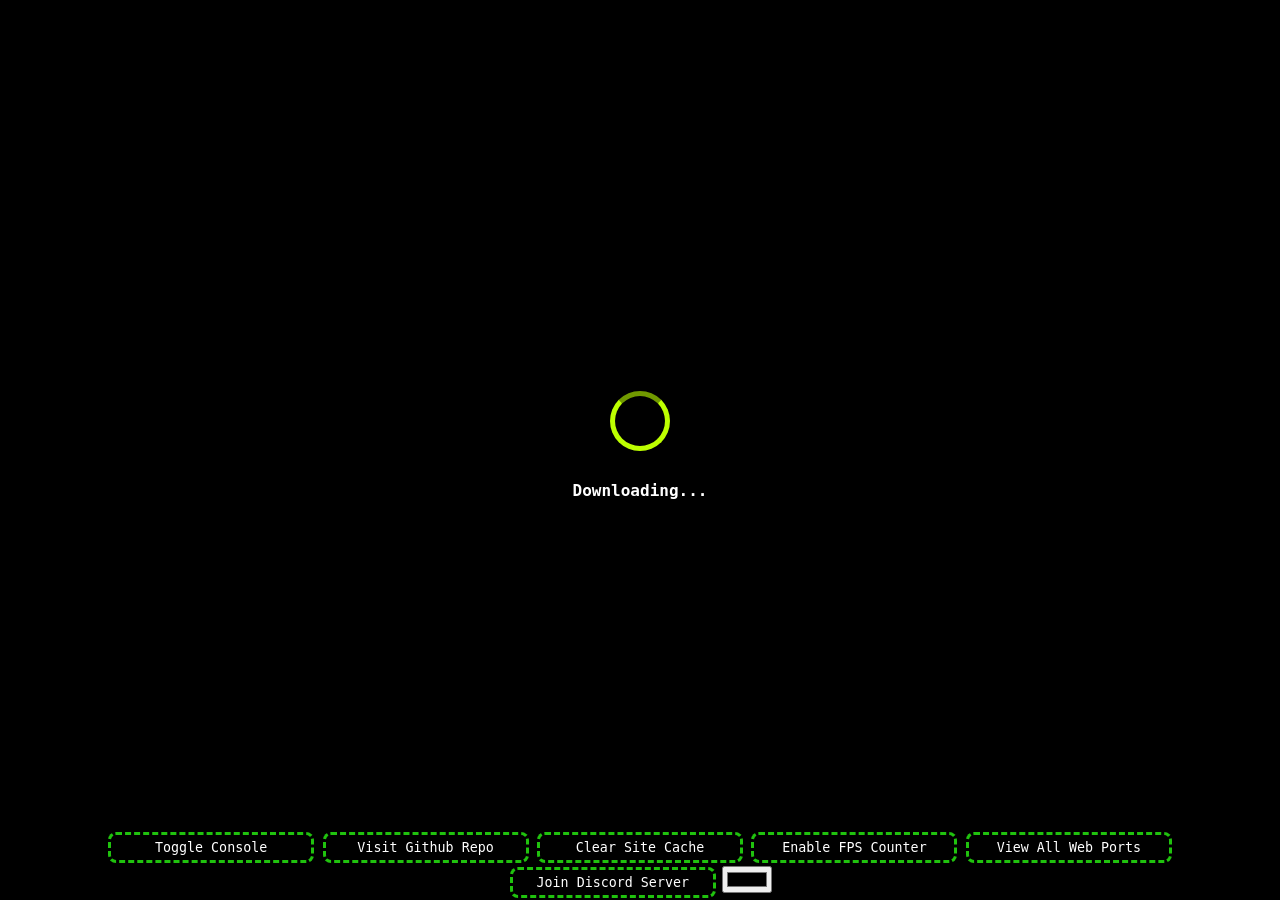
==== Undertale/index.html @ 71f336f9 "Add Undertale/index.html" ====
<!DOCTYPE html>
<html lang="en-us">
  <head>
    <meta charset="utf-8" />
    <meta http-equiv="Content-Type" content="text/html; charset=utf-8" />
    <meta name="viewport" content="viewport-fit=cover, width=device-width, initial-scale=1.0, minimum-scale=1.0, maximum-scale=1.0" />
	<link rel="icon" type="image/png" href="[data-uri]">
	<title>UNDERTALE</title>
    <style>
      @-webkit-keyframes rotation {
        from {
          -webkit-transform: rotate(0deg);
        }

        to {
          -webkit-transform: rotate(360deg);
        }
      }

      @-moz-keyframes rotation {
        from {
          -moz-transform: rotate(0deg);
        }

        to {
          -moz-transform: rotate(360deg);
        }
      }

      @-o-keyframes rotation {
        from {
          -o-transform: rotate(0deg);
        }

        to {
          -o-transform: rotate(360deg);
        }
      }

      @keyframes rotation {
        from {
          transform: rotate(0deg);
        }

        to {
          transform: rotate(360deg);
        }
      }

      html {
        background: #FFFFFF;
      }

      body {
        font-family: arial;
        margin: 0;
        padding: 0;
        min-height: 100vh;
        min-height: -webkit-fill-available;
        min-height: fill-available;
        min-height: 100vh; /* Otherwise contents can be covered by an address bar in Safari on iOS 15 */
        min-width: 100vw;
        background: radial-gradient(
          56.63% 56.63% at 50% 43.37%,
          transparent 0%,
          transparent 100%
        );
		background-color: black;
        display: flex;
        flex-direction: column;
        overflow-x: hidden;
		place-items: center;
      }

      body.scrollingDisabled {
        overflow: hidden;
      }

      .emscripten {
        padding-right: 0;
        display: block;
      }

      div.emscripten {
        text-align: center;
		font-family: "Lucida Console", Monaco, monospace;
      }

      /* the canvas *must not* have any border or padding, or mouse coords will be wrong */
      canvas.emscripten {
        display: none;
        background-color: black;
        position: flex;
        transition: opacity 5s ease-in;
        -webkit-transition: opacity 5s ease-in;
        opacity: 0;
        filter: blur(0) grayscale(0);
        image-rendering: optimizeSpeed;             /* Older versions of FF          */
        image-rendering: -moz-crisp-edges;          /* FF 6.0+                       */
        image-rendering: -webkit-optimize-contrast; /* Safari                        */
        image-rendering: -o-crisp-edges;            /* OS X & Windows Opera (12.02+) */
        image-rendering: pixelated;                 /* Awesome future-browsers       */
        -ms-interpolation-mode: nearest-neighbor;   /* IE                            */
      }

      canvas.active {
        animation-name: fadeIn;
        animation-duration: 2s;
        opacity: 1;
      }

      canvas.paused {
        animation-name: blur;
        animation-duration: 0.5s;
        filter: blur(2px) grayscale(1);
      }

      canvas.unpaused {
        animation-name: none;
      }

      canvas.animatedSizeTransitions {
        transition: width 0.3s ease, height 0.3s ease;
      }

      @keyframes fadeIn {
        0% {
          opacity: 0;
        }

        100% {
          opacity: 1;
        }
      }

      @keyframes blur {
        0% {
          filter: blur(0) grayscale(0);
        }

        100% {
          filter: blur(2px) grayscale(1);
        }
      }

      .spinner {
        height: 30px;
        width: 30px;

        -webkit-animation: rotation 0.8s linear infinite;
        -moz-animation: rotation 0.8s linear infinite;
        -o-animation: rotation 0.8s linear infinite;
        animation: rotation 0.8s linear infinite;

        border: 5px solid #bdff00;
        border-top: 5px solid #719900;
        border-radius: 100%;
      }

      #status {
        display: inline-block;
        vertical-align: top;
        font-weight: bold;
        color: white;
      }

      #progress {
        width: 250px;
        height: 10px;
        -webkit-appearance: none;
        appearance: none;
        padding: 5px;
      }

      /* Determines the style of the background of the progress bar */
      progress[value]::-webkit-progress-bar {
        background-color: #8492a6;
        height: 10px;
        border-radius: 15px;
      }
      /* Determines the style of the completed part of the progress bar */
      progress[value]::-webkit-progress-value {
        background-image: -webkit-linear-gradient(left, #719900, #bdff00);
        height: 10px;
        border-radius: 15px;
      }

      div.loading {
        position: absolute;
        top: 0;
        bottom: 0;
        left: 0;
        right: 0;
        display: flex;
        flex-direction: column;
        justify-content: center;
        align-items: center;
        pointer-events: none;
      }
      div.loading > * {
        padding: 10px;
        margin: 10px;
      }

      .output-container {
        text-align: center;
        margin-top: auto;
      }
      .output-button {
        border: none;
        width: 200px;
        height: 25px;
        margin: 5px;
        border-radius: 5px;
        cursor: pointer;
        background-color: black;
        color: white;
		outline-color: #20c20e;
		outline-style: dashed;
        font-family: "Lucida Console", Monaco, monospace;
      }

      #output {
        display: none;
        height: 200px;
        background-color: black;
        color: white;
        font-family: "Lucida Console", Monaco, monospace;
        outline: none;
        border: none;
        padding: 0;
        width: 100%;
      }

      #message-container {
        display: none;
        min-height: 50px;
        background-color: rgba(20, 20, 20, 0.5);
        outline: none;
        border: none;
        padding: 0;
        width: 100%;
        position: absolute;
        top: 0;
      }

      #messages {
        margin-left: 50px;
        color: white;
        font-family: "Lucida Console", Monaco, monospace;
        outline: none;
        border: none;
        padding: 0;
      }

      img.qrCode {
         opacity: 1.0;
         width: 50%;
         height: 50%;
      }

      #pauseMenuContainer {
        position: absolute;
        top: 0;
        bottom: 0;
        left: 0;
        right: 0;
        display: flex;
        justify-content: center;
        align-items: center;
      }

      #pauseMenuContainer[hidden] {
        display: none !important;
        opacity: 0;
      }

      #pauseMenuBorder {
        background: linear-gradient(135deg, #FA1E4E, transparent 40%);
        padding: 1px;
        border-radius: 4px;
        clip-path: polygon(10.5px 0, 100% 0, 100% 100%, 0 100%, 0 10.5px);
        width: 70vw;
        max-width: 400px;
      }

      #pauseMenu {
        display: flex;
        flex-direction: column;
        padding: 60px 30px 60px 30px;
        background: linear-gradient(180deg, #2E273F 16.15%, rgba(46, 39, 63, 0.79) 56.25%, #2E273F 91.15%);
        border-radius: 4px;
        clip-path: polygon(10px 0, 100% 0, 100% 100%, 0 100%, 0 10px);
        animation-name: fadeIn;
        animation-duration: 0.5s;
        opacity: 1;
      }

      #pauseMenu button {
        font-weight: 500;
        font-size: 17px;
        color: white;
        background: #FA1E4E;
        border: 1px solid #FA1E4E;
        border-radius: 6px;
        padding: 12px 24px;
        margin: 5px 0;
        -webkit-user-select: none;
        user-select: none;
      }

      #pauseMenu button#quitButton {
        background: #FA1E4E40;
      }

      #pauseMenu button:hover {
        filter: brightness(1.15);
      }

      #pauseMenu button:active {
        filter: brightness(0.85);
      }

      #pauseMenu button[hidden] {
        display: none;
      }

      #soundOverlay {
        position: fixed;
        top: 0;
        bottom: 0;
        left: 0;
        right: 0;
        z-index: 1000;
        display: flex;
        justify-content: center;
        align-items: center;
        background: rgba(0, 0, 0, 0.75);
        cursor: pointer;
        -webkit-user-select: none;
        user-select: none;
      }

      #soundOverlay[hidden] {
        display: none !important;
      }

      #soundOverlayBox {
        display: flex;
        flex-direction: column;
        align-items: center;
        gap: 10px;
        padding: 30px 40px;
        border: 2px solid #FFFFFF;
        border-radius: 4px;
        background: #000000;
        box-shadow: 0 0 0 4px #000000, 0 0 0 6px #FA1E4E;
        text-align: center;
        font-family: "Lucida Console", Monaco, monospace;
        color: #FFFFFF;
        animation-name: fadeIn;
        animation-duration: 0.4s;
      }

      #soundOverlayTitle {
        font-size: 22px;
        font-weight: bold;
        letter-spacing: 1px;
      }

      #soundOverlayHint {
        font-size: 13px;
        opacity: 0.8;
      }

      #soundOverlayIcon {
        font-size: 34px;
        line-height: 1;
      }
    </style>
  </head>
  <body>
    <canvas
      class="emscripten"
      id="canvas"
      oncontextmenu="event.preventDefault()"
      tabindex="-1"
    >
    </canvas>
    <div id="soundOverlay" hidden title="Click to enable sound">
      <div id="soundOverlayBox">
        <div id="soundOverlayIcon">🔊</div>
        <div id="soundOverlayTitle">Click to Enable Sound</div>
        <div id="soundOverlayHint">Click anywhere to continue</div>
      </div>
    </div>
    <div id="pauseMenuContainer" hidden>
      <div id="pauseMenuBorder">
        <div id="pauseMenu">
          <button id="resumeButton" onclick="resume()">
            Resume
          </button>
          <button id="quitButton" onclick="quitIfSupported()">
            Quit
          </button>
        </div>
        </div>
    </div>
    <div class="loading">
      <div class="spinner" id="spinner"></div>
      <div class="emscripten" id="status">Downloading...</div>

      <progress value="0" max="100" id="progress" hidden="1"></progress>
    </div>
    <div class="output-container" id="output-container">
	  <button class="output-button" onclick="toggleConsole()" title="Lists Console Output and Loading Progress"+>
        Toggle Console
      </button>
	  <button id="QRButton" class="output-button" onclick="togglegithub()" title="Sends you to My Github Repository of this Project"+>
        Visit Github Repo
      </button>
	  <button id="QR2Button" class="output-button" onclick="toggleclear_site_cache()" title="Fixes Crashes due to the Website being Updated, but also Deletes ALL Saves, so Continue with Caution"+>
        Clear Site Cache
      </button>
		<button class="output-button" id="stats-button" onclick="toggleFPS()" title="Enables External FPS Counter"+>
        Enable FPS Counter
      </button>
	    <button class="output-button" id="share-button" onclick="togglewebports()" title="Sends you to My Personal Website with a List of All My Web Ports"+>
        View All Web Ports
      </button>
	    <button class="output-button" onclick="togglejoin_discord()" title="Press to Join My Discord Server for Info and Updates"+>
        Join Discord Server
      </button>
	    <input id="colorpicker" type="color" onchange="changecolor(this)" title="Changes Color of the Website's Background"+>
      <textarea id="output" rows="8"></textarea>
    </div>

    <div id="message-container">
      <div id="messages">
      </div>
    </div>
	<script async
     data-ad-client="ca-pub-123"
     data-ad-frequency-hint="30s"
     data-adbreak-test="on"
     src="https://pagead2.googlesyndication.com/pagead/js/adsbygoogle.js">
   </script>

   <script>
     window.adsbygoogle = window.adsbygoogle || [];
     const adBreak =  adConfig = function(o) {adsbygoogle.push(o);}
   </script>

    <script type="text/javascript">
	// Background Color Changer Function
	function changecolor(el) {
		document.body.style.backgroundColor = el.value;
	}
	
      const CHANGE_ASPECT_RATIO = true;
		// Main Page Elements
      var bodyElement = document.getElementsByTagName("body")[0];
      var statusElement = document.getElementById("status");
      var progressElement = document.getElementById("progress");
      var spinnerElement = document.getElementById("spinner");
      var canvasElement = document.getElementById("canvas");
      var outputElement = document.getElementById("output");
      var outputContainerElement = document.getElementById("output-container");
      var qrElement = document.getElementById("QRCode");
      var qr2Element = document.getElementById("QR2Code");
      var qrButton = document.getElementById("QRButton");
      var qr2Button = document.getElementById("QR2Button");
      var pauseMenu = document.getElementById("pauseMenuContainer");
      var resumeButton = document.getElementById("resumeButton");
      var quitButton = document.getElementById("quitButton");

      const messageContainerElement = document.getElementById("message-container");
      const messagesElement = document.getElementById("messages");
      let rollbackMessages = [];
	  
	  // BAD STUFF IN CONSOLE | DO NOT DISPLAY!!!
	  const CONSOLE_layer_set_visible = "layer_set_visible() - could not find specified layer in current room";
	  const CONSOLE_layer_tilemap_get_id = "layer_tilemap_get_id() - specified tilemap not found";
	  const CONSOLE_layer_depth = "layer_depth() - can't find specified layer";
	  const CONSOLE_draw_tilemap = "draw_tilemap() - couldn't find specified tilemap";
	  const CONSOLE_layer_get_all_elements = "layer_get_all_elements() - can't find specified layer"; // biggest pain in the ass
	  // crack
	  console.log("*************************");
	  console.log("BetterRunner v1.2");
	  console.log("_____by burnedpopcorn180");
	  console.log("*************************");

      let clearRollbackMessagesTimeoutId = -1;
      const showRollbackMessage = function (message) {
        let messages = "";
        rollbackMessages.push(message);
        rollbackMessages.forEach(m => messages += "<p>" + m + "</p>");

        messagesElement.innerHTML = messages;
        messageContainerElement.style.display = 'block';

        if (clearRollbackMessagesTimeoutId === -1) {
          clearTimeout(clearRollbackMessagesTimeoutId);
        }
        clearRollbackMessagesTimeoutId = setTimeout(clearRollbackMessages, 5000);
      };

      const clearRollbackMessages = function () {
        clearRollbackMessagesTimeoutId = -1;
        rollbackMessages = [];
        messageContainerElement.style.display = 'none';
      };
		
	  // for displaying contents of console to display as a single line of text
	  // stopload is set to 0, as to initialize it
	  var loadprogress = 0;
		
      var startingHeight, startingWidth;
      var startingAspect;
      var Module = {
        preRun: [],
        postRun: [],
        print: (function () {
          var element = document.getElementById("output");
          if (element) element.value = ""; // clear browser cache
          return function (text) {
		  
		  // for displaying contents of console to display as a single line of text
		  // if loading has started
			if (text === "Starting WAD") {
			// tells if statement below to display ALL loading strings
				loadprogress += 1;
			}
	  
			// if loading has started
			if (loadprogress === 1) {
			// allow console to be displayed as text on-screen
				Module.setStatus(text);
			}
			// if game has started
			// greater than or equal to just in case
			else if (loadprogress >= 2) {
			// then set load text to nothing
				Module.setStatus("");
			}
		    // back to normal shit
			
            if (arguments.length > 1)
              text = Array.prototype.slice.call(arguments).join(" ");
			// for normal console
			if (text != CONSOLE_layer_set_visible && text != CONSOLE_layer_tilemap_get_id && text != CONSOLE_layer_depth && text != CONSOLE_draw_tilemap && text != CONSOLE_layer_get_all_elements)
				{console.log(text);}
            if (text === "Entering main loop.") {
              // It seems that this text ensures game is loaded.
              ensureAspectRatio();
			  // below are custom
			  // stops loading text on game run
			  loadprogress += 1;

			  // TRUE END of custom shit
            }
            if (element) {
				// check if bad strings are there, and if not, display text to console box
				if (text != CONSOLE_layer_set_visible && text != CONSOLE_layer_tilemap_get_id && text != CONSOLE_layer_depth && text != CONSOLE_draw_tilemap && text != CONSOLE_layer_get_all_elements)
					{element.value += text + "\n";}
				element.scrollTop = element.scrollHeight; // focus on bottom
            }
          };
        })(),
        printErr: function (text) {
          if (arguments.length > 1)
            text = Array.prototype.slice.call(arguments).join(" ");
          console.error(text);
        },
        canvas: (function () {
          var canvas = document.getElementById("canvas");

          return canvas;
        })(),
        setStatus: function (text) {
          if (!Module.setStatus.last)
            Module.setStatus.last = { time: Date.now(), text: "" };
          if (text === Module.setStatus.last.text) return;
          var m = text.match(/([^(]+)\((\d+(\.\d+)?)\/(\d+)\)/);
          var now = Date.now();
          if (m && now - Module.setStatus.last.time < 30) return; // if this is a progress update, skip it if too soon
          Module.setStatus.last.time = now;
          Module.setStatus.last.text = text;
          if (m) {
            text = m[1];
            progressElement.value = parseInt(m[2]) * 100;
            progressElement.max = parseInt(m[4]) * 100;
            progressElement.hidden = false;
            spinnerElement.hidden = false;
          } else {
            progressElement.value = null;
            progressElement.max = null;
            progressElement.hidden = true;

            // If there are no status text, we are finished and can display
            // the canvas and hide the spinner
            if (!text) {
              spinnerElement.style.display = "none";
              canvasElement.style.display = "block";
            }
          }
          statusElement.innerHTML = text;
        },
        totalDependencies: 0,
        monitorRunDependencies: function (left) {
          this.totalDependencies = Math.max(this.totalDependencies, left);
          Module.setStatus(
            left
              ? "Preparing... (" +
                  (this.totalDependencies - left) +
                  "/" +
                  this.totalDependencies +
                  ")"
              : "All downloads complete."
          );
        },
      };
      Module.setStatus("Downloading...");
      window.onerror = function (event) {
        // TODO: do not warn on ok events like simulating an infinite loop or exitStatus
        Module.setStatus("Exception thrown, see JavaScript console");
        spinnerElement.style.display = "none";
        Module.setStatus = function (text) {
          if (text) Module.printErr("[post-exception status] " + text);
        };
      };

      // Route URL GET parameters to argc+argv
      if (typeof window === "object") {
        Module['arguments'] = window.location.search.substr(1).trim().split('&');
        // If no args were passed arguments = [''], in which case kill the single empty string.
        if (!Module['arguments'][0]) {
          Module['arguments'] = [];
        }
      }
	  
	  // All Button Functions
	  
		// Stock Toggle Console Function
      function toggleConsole() {
        var isShown = outputElement.style.display === "flex";
        if (isShown) {
          outputElement.style.display = "none";
          outputElement.scrollIntoView(false);
        } else {
          outputElement.style.display = "flex";
          outputElement.scrollIntoView(true);
        }
      }
		// Go To Github Function
      function togglegithub() {
	    window.open("https://github.com/burnedpopcorn/Pizza-Tower-1.1.0-Web-Port", '_blank').focus();
      }
		// Clear Site Cache Function
      function toggleclear_site_cache() {
	  // Trigger Choice Popup
		if (confirm("This Will Clear Site Cache\nThis will ALSO Clear ALL SAVES\nONLY do this if the Site has recently been Updated\nand if you are experiencing crashes relating to texture loading\nContinue?")) {
		// User clicked OK
		
		// Clear All IndexedDB Databases
		(async () => {
			const dbs = await window.indexedDB.databases();
			dbs.forEach(db => { window.indexedDB.deleteDatabase(db.name) });
			})();
			
		// 
		alert("All Site Cache Has been Cleared!\nPlease reload the Page");
		} else {
		// User clicked Cancel
		// Do nothing
		}
	  }

		// Enable FPS Counter Button
	  var stopfps = 0;
      function toggleFPS() {
	  // to stop it from making multiple instances after 1 has already been made
	  stopfps += 1
	  // if pressed ONLY once
	  if (stopfps === 1) {
	    window.location.href = "javascript:(function(){var script=document.createElement('script');script.onload=function(){var stats=new Stats();document.body.appendChild(stats.dom);requestAnimationFrame(function loop(){stats.update();requestAnimationFrame(loop)});};script.src='https://mrdoob.github.io/stats.js/build/stats.min.js';document.head.appendChild(script);})()"
        }
		// so it can't go crazy high, but can't be activated again
		if (stopfps >= 5) {
		stopfps = 2;
		}
	  }
	    // Go To Website of Web Ports Function
	  function togglewebports() {
		window.open("https://burnedwebsite.vercel.app/projects/", '_blank').focus();
	  }
	    // Join Discord Function
	  function togglejoin_discord() {
	    window.open("https://discord.gg/3dPTpruHhc", '_blank').focus();
	  }
		// End of Button Functions

      var g_pWadLoadCallback = undefined;
      function setWadLoadCallback( _wadLoadCallback ) 
      {
        g_pWadLoadCallback = _wadLoadCallback;
      }

      var g_pAddAsyncMethod = -1;

      function setAddAsyncMethod( asyncMethod )
      {
        g_pAddAsyncMethod = asyncMethod;
      }

      var g_pJSExceptionHandler = undefined;

      function setJSExceptionHandler( exceptionHandler )
      {
        if (typeof exceptionHandler == "function") {
            g_pJSExceptionHandler = exceptionHandler;
        } // end if
      } // end setJSExceptionHandler

      function hasJSExceptionHandler()
      {
        return (g_pJSExceptionHandler != undefined) && (typeof g_pJSExceptionHandler == "function");
      } // end hasJSExceptionHandler

      function doJSExceptionHandler( exceptionJSON )
      {
        if (typeof g_pJSExceptionHandler == "function") {
          var exception = JSON.parse( exceptionJSON );
          g_pJSExceptionHandler( exception );
        } // end if
      } // end doJSExceptionHandler

		// Get Files
      function manifestFiles()
      {
        return [ "runner.data",
"runner.js",
"runner.wasm",
"audio-worklet.js",
"game.unx" ].join( ";");
      }

		// Verify Files
      function manifestFilesMD5()
      {
        return [ "f27d559c3b646eb1b6f3a14786946e2d",
"db5d7a12d2cd866bf536f8ce8c8ffb94",
"591f58ecebef9006336731fff76594fb",
"e8f1e8db8cf996f8715a6f2164c2e44e",
"b1e763db5c753fc5928976defdaccaae" ];
      }

      function onFirstFrameRendered()
      {
          //console.log("First frame rendered!");
      }

      function onGameSetWindowSize(width,height)
      {
          if (startingHeight === undefined && startingWidth === undefined) {
              console.log("Initial window size set to width: " + width + ", height: " + height);

              startingHeight = height;
              startingWidth = width;
              startingAspect = startingWidth / startingHeight;
          }
      }

	// Trigger Ads
    function triggerAd(adId, _callback_beforeAd, _callback_afterAd, _callback_adDismissed, _callback_adViewed, _callback_adbreakDone) {
       // need to take a copy of the RValues represented
       var pRValueCopy = triggerAdPrefix( _callback_beforeAd, _callback_afterAd, _callback_adDismissed, _callback_adViewed, _callback_adbreakDone );
       var pCallbackBeforeAd = pRValueCopy + (0*16);
       var pCallbackAfterAd = pRValueCopy + (1*16);
       var pCallbackAdDismissed = pRValueCopy + (2*16);
       var pCallbackAdViewed = pRValueCopy + (3*16);
       var pCallbackAdBreakDone = pRValueCopy + (4*16);

       adBreak({
         "type": "reward",                    // The type of this placement
         "name": adId,                        // A descriptive name for this placement

         "beforeAd": () => {                  // Prepare for the ad. Mute and pause the game flow
           console.log("beforeAd");
           // trigger _callback_beforeAd to game
           doGMLCallback( pCallbackBeforeAd, { id:adId } );
         },
         "afterAd" : () => {                   // Resume the game and re-enable sound
           console.log("afterAd");
           // trigger _callback_afterAd to game
           doGMLCallback( pCallbackAfterAd, { id:adId } );
         },
         "beforeReward": (showAdFn) => {      // Show reward prompt (call showAdFn() if clicked)
           console.log("beforeReward");
           showAdFn();
           // Setup native prompt to indicate ad will load
           // Will not be setup by dev so this UX controlled by GXC
         },
         "adDismissed": () => {               // Player dismissed the ad before it finished
           console.log("adDismissed");
           // trigger _callback_adDismissed to game
           doGMLCallback( pCallbackAdDismissed, { id:adId } );
         },
         "adViewed": () => {                  // Player watched the ad–give them the reward.
           console.log("adViewed");
           // trigger _callback_adViewed to game
           doGMLCallback( pCallbackAdViewed, { id:adId } );
         },
         "adBreakDone": (placementInfo) => {  // Always called (if provided) even if an ad didn't show
           console.log("adBreakDone");
           // trigger _callback_adBreakDone to game
           doGMLCallback( pCallbackAdBreakDone, { id:adId } );
           triggerAdPostfix( pRValueCopy );
         }, 
       });
      }

      function ensureAspectRatio() {
        if (canvasElement === undefined) {
          return;
        }

        if (!CHANGE_ASPECT_RATIO) {
          return;
        }
        
        if (startingHeight === undefined && startingWidth === undefined) {
          return;
        }

        canvasElement.classList.add("active");
        // Ask for a click so the browser lets the game play audio.
        window.showSoundOverlay();

        const maxWidth = window.innerWidth;
        const maxHeight = window.innerHeight;
        var newHeight, newWidth;

        // Find the limiting dimension.
        var heightQuotient = startingHeight / maxHeight;
        var widthQuotient = startingWidth / maxWidth;

        if (heightQuotient > widthQuotient) {
          // Max out on height.
          newHeight = maxHeight;
          newWidth = newHeight * startingAspect;
        } else {
          // Max out on width.
          newWidth = maxWidth;
          newHeight = newWidth / startingAspect;
          }

        canvasElement.style.height = newHeight + "px";
        canvasElement.style.width = newWidth + "px";
      }
		// To Pause when it detects the Tab is inactive
      function pause() { // Don't change the name - GX Mobile calls it when the app becomes inactive.
        if (!canvasElement.classList.contains("active")) { // Wait for the canvas to load.
          return
        }
        
        GM_pause();
        pauseMenu.hidden = false;
        canvasElement.classList.add("paused");
      }
		// To Resume when it detects the Tab is Active
      function resume() {
        GM_unpause();
        pauseMenu.hidden = true;
        canvasElement.classList.remove("paused");
        canvasElement.classList.add("unpaused");
        enterFullscreenIfSupported();
        lockOrientationIfSupported();
      }

      function quitIfSupported() {
        if (window.oprt && window.oprt.closeTab) { /* GX Mobile API */
          window.oprt.closeTab();
        } else if (window.chrome && window.chrome.runtime && window.chrome.runtime.sendMessage) {
          window.chrome.runtime.sendMessage('mpojjmidmnpcpopbebmecmjdkdbgdeke', { command: 'closeTab' })
        }
      }

      function enterFullscreenIfSupported() {
        if (!window.oprt || !window.oprt.enterFullscreen) { /* GX Mobile API */
          return;
        }

        window.oprt.enterFullscreen();
        let viewStatus = GM_get_view_status();
        viewStatus.fullscreen = true;
        GM_set_view_status(viewStatus);
      }

      function lockOrientationIfSupported() {
        if (!window.oprt || !window.oprt.lockPortraitOrientation || !window.oprt.lockLandscapeOrientation) { /* GX Mobile API */
          return;
        }

        let viewStatus = GM_get_view_status();
        if (viewStatus.landscape === true && viewStatus.portrait === false) {
          window.oprt.lockPortraitOrientation();
        } else if (viewStatus.landscape === false && viewStatus.portrait === true) {
          window.oprt.lockPortraitOrientation();
        }
      }
		// uh, shit that no one cares about
      const resizeObserver = new ResizeObserver(() => {
        window.requestAnimationFrame(ensureAspectRatio);
        setTimeout(() => window.requestAnimationFrame(ensureAspectRatio), 100);
      });
      resizeObserver.observe(document.body);
		
		// Disable Scrolling on Mobile
      if (/Android|iPhone|iPod/i.test(navigator.userAgent)) {
        bodyElement.className = "scrollingDisabled";
        canvasElement.classList.add("animatedSizeTransitions");
        outputContainerElement.hidden = true;
      }

      document.addEventListener("visibilitychange", (event) => {
        if (document.visibilityState != "visible") {
          pause();
        }
      });

      window.addEventListener("load", (event) => {
        if ((!window.oprt || !window.oprt.enterFullscreen) && (!window.chrome || !window.chrome.runtime || !window.chrome.runtime.sendMessage)) {
          quitButton.hidden = true;
        }
      });

      // --- CLICK-TO-ENABLE SOUND ---
      (function () {
        var overlayElement = document.getElementById("soundOverlay");
        var audioContexts = [];
        var soundUnlocked = false;
        var overlayShown = false;

        // Track every AudioContext the game creates so it can be resumed on click.
        var NativeAudioContext = window.AudioContext || window.webkitAudioContext;
        if (NativeAudioContext) {
          var TrackedAudioContext = function (...args) {
            var context = new NativeAudioContext(...args);
            audioContexts.push(context);
            if (soundUnlocked && context.state === "suspended") {
              context.resume();
            }
            return context;
          };
          TrackedAudioContext.prototype = NativeAudioContext.prototype;
          try {
            window.AudioContext = TrackedAudioContext;
          } catch (e) {}
          if (window.webkitAudioContext) {
            try {
              window.webkitAudioContext = TrackedAudioContext;
            } catch (e) {}
          }
        }

        function unlockSound() {
          if (soundUnlocked) return;
          soundUnlocked = true;
          audioContexts.forEach(function (context) {
            if (context.state === "suspended") {
              context.resume();
            }
          });
          overlayElement.hidden = true;
          document.removeEventListener("pointerdown", unlockSound, true);
          document.removeEventListener("mousedown", unlockSound, true);
          document.removeEventListener("touchstart", unlockSound, true);
          document.removeEventListener("keydown", unlockSound, true);
          if (canvasElement) canvasElement.focus();
        }

        function showSoundOverlay() {
          if (overlayShown || soundUnlocked) return;
          overlayShown = true;
          overlayElement.hidden = false;
        }

        window.enableSound = unlockSound;
        window.showSoundOverlay = showSoundOverlay;

        document.addEventListener("pointerdown", unlockSound, true);
        document.addEventListener("mousedown", unlockSound, true);
        document.addEventListener("touchstart", unlockSound, true);
        document.addEventListener("keydown", unlockSound, true);
      })();
      // --- END OF CLICK-TO-ENABLE SOUND ---

      setWadLoadCallback(() => {
        enterFullscreenIfSupported();
        lockOrientationIfSupported();
      });
    </script>
	<script async type="text/javascript" src="runner.js"></script>
  </body>
</html>
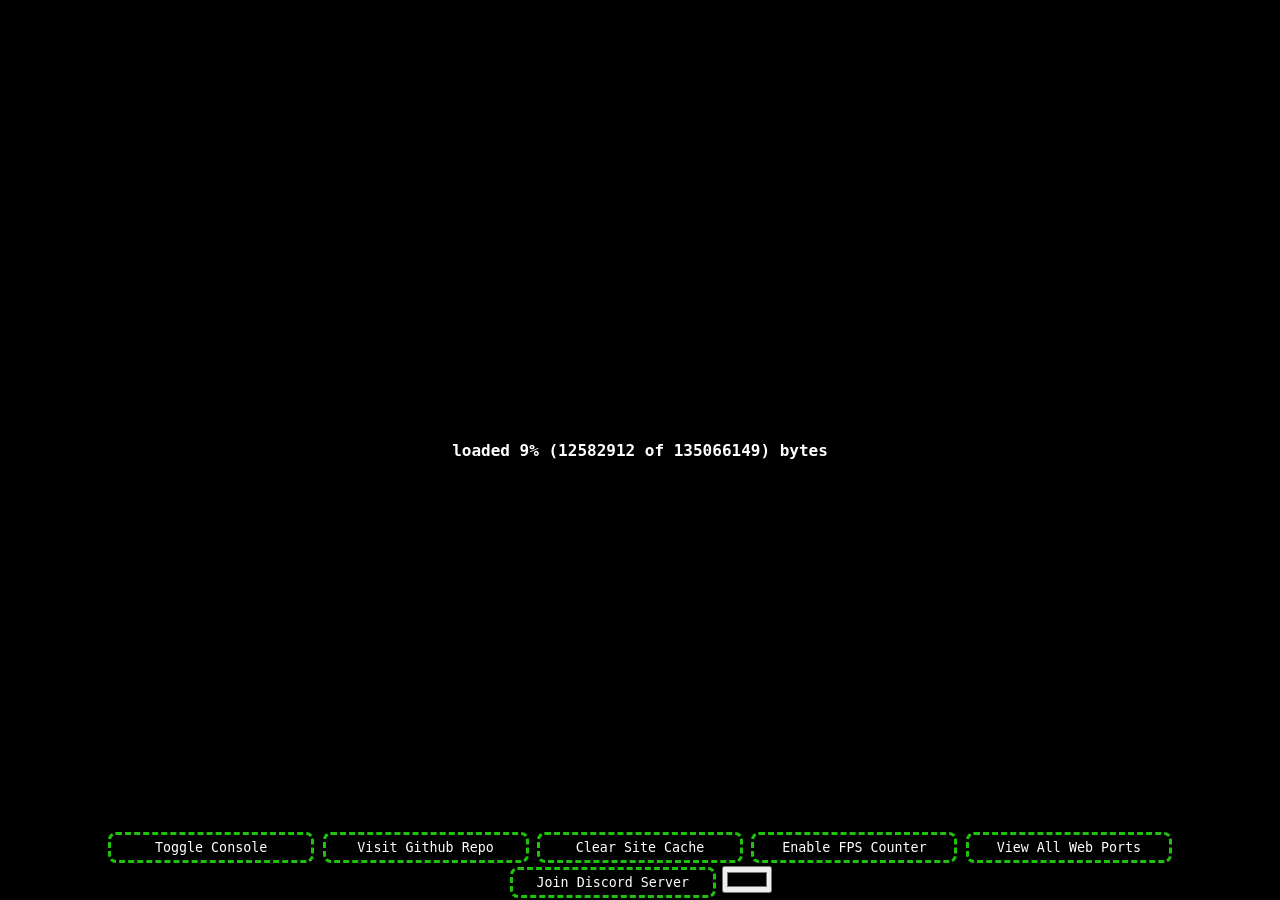
==== commit 3d4ebb15: "Fix: Undertale" ====
--- a/Undertale/index.html
+++ b/Undertale/index.html
@@ -4,7 +4,7 @@
     <meta charset="utf-8" />
     <meta http-equiv="Content-Type" content="text/html; charset=utf-8" />
     <meta name="viewport" content="viewport-fit=cover, width=device-width, initial-scale=1.0, minimum-scale=1.0, maximum-scale=1.0" />
-	<link rel="icon" type="image/png" href="[data-uri]">
+	<link rel="icon" type="x-icon" href="favicon.png">
 	<title>UNDERTALE</title>
     <style>
       @-webkit-keyframes rotation {
@@ -324,59 +324,6 @@
       #pauseMenu button[hidden] {
         display: none;
       }
-
-      #soundOverlay {
-        position: fixed;
-        top: 0;
-        bottom: 0;
-        left: 0;
-        right: 0;
-        z-index: 1000;
-        display: flex;
-        justify-content: center;
-        align-items: center;
-        background: rgba(0, 0, 0, 0.75);
-        cursor: pointer;
-        -webkit-user-select: none;
-        user-select: none;
-      }
-
-      #soundOverlay[hidden] {
-        display: none !important;
-      }
-
-      #soundOverlayBox {
-        display: flex;
-        flex-direction: column;
-        align-items: center;
-        gap: 10px;
-        padding: 30px 40px;
-        border: 2px solid #FFFFFF;
-        border-radius: 4px;
-        background: #000000;
-        box-shadow: 0 0 0 4px #000000, 0 0 0 6px #FA1E4E;
-        text-align: center;
-        font-family: "Lucida Console", Monaco, monospace;
-        color: #FFFFFF;
-        animation-name: fadeIn;
-        animation-duration: 0.4s;
-      }
-
-      #soundOverlayTitle {
-        font-size: 22px;
-        font-weight: bold;
-        letter-spacing: 1px;
-      }
-
-      #soundOverlayHint {
-        font-size: 13px;
-        opacity: 0.8;
-      }
-
-      #soundOverlayIcon {
-        font-size: 34px;
-        line-height: 1;
-      }
     </style>
   </head>
   <body>
@@ -387,13 +334,6 @@
       tabindex="-1"
     >
     </canvas>
-    <div id="soundOverlay" hidden title="Click to enable sound">
-      <div id="soundOverlayBox">
-        <div id="soundOverlayIcon">🔊</div>
-        <div id="soundOverlayTitle">Click to Enable Sound</div>
-        <div id="soundOverlayHint">Click anywhere to continue</div>
-      </div>
-    </div>
     <div id="pauseMenuContainer" hidden>
       <div id="pauseMenuBorder">
         <div id="pauseMenu">
@@ -452,6 +392,78 @@
    </script>
 
     <script type="text/javascript">
+    // --- START OF MULTI-PART STITCHING SYSTEM ---
+    (function() {
+      const totalParts = 7;
+      let cachedBlobUrl = null;
+      let fetchPromise = null;
+
+      async function getCombinedGameUnx(originalUrl) {
+        if (cachedBlobUrl) return cachedBlobUrl;
+        if (!fetchPromise) {
+          fetchPromise = (async () => {
+            const partPromises = [];
+            // Download all parts concurrently
+            for (let i = 1; i <= totalParts; i++) {
+              partPromises.push(
+                fetch(`${originalUrl}.part${i}`).then(res => {
+                  if (!res.ok) throw new Error(`Could not load game.unx.part${i}`);
+                  return res.arrayBuffer();
+                })
+              );
+            }
+            const buffers = await Promise.all(partPromises);
+            // Stitch segments into a combined object binary
+            const combinedBlob = new Blob(buffers, { type: 'application/octet-stream' });
+            cachedBlobUrl = URL.createObjectURL(combinedBlob);
+            return cachedBlobUrl;
+          })();
+        }
+        return fetchPromise;
+      }
+
+      // Intercept fetch API calls
+      const nativeFetch = window.fetch;
+      window.fetch = async function(resource, options) {
+        const url = typeof resource === 'string' ? resource : resource.url;
+        if (url && url.endsWith('game.unx')) {
+          try {
+            const stitchedUrl = await getCombinedGameUnx(url);
+            return nativeFetch(stitchedUrl, options);
+          } catch (e) {
+            console.error("Stitching error during Fetch:", e);
+          }
+        }
+        return nativeFetch.apply(this, arguments);
+      };
+
+      // Intercept older XMLHttpRequest calls (used by some Emscripten pipelines)
+      const nativeOpen = XMLHttpRequest.prototype.open;
+      XMLHttpRequest.prototype.open = function(method, url, ...args) {
+        if (typeof url === 'string' && url.endsWith('game.unx')) {
+          this._isGameUnx = true;
+          this._gameUnxUrl = url;
+        }
+        return nativeOpen.apply(this, [method, url, ...args]);
+      };
+
+      const nativeSend = XMLHttpRequest.prototype.send;
+      XMLHttpRequest.prototype.send = function(...args) {
+        if (this._isGameUnx) {
+          getCombinedGameUnx(this._gameUnxUrl).then(stitchedUrl => {
+            nativeOpen.apply(this, ['GET', stitchedUrl, true]);
+            nativeSend.apply(this, args);
+          }).catch(e => {
+            console.error("Stitching error during XHR:", e);
+            nativeSend.apply(this, args);
+          });
+          return;
+        }
+        return nativeSend.apply(this, args);
+      };
+    })();
+    // --- END OF MULTI-PART STITCHING SYSTEM ---
+
 	// Background Color Changer Function
 	function changecolor(el) {
 		document.body.style.backgroundColor = el.value;
@@ -834,8 +846,6 @@
         }
 
         canvasElement.classList.add("active");
-        // Ask for a click so the browser lets the game play audio.
-        window.showSoundOverlay();
 
         const maxWidth = window.innerWidth;
         const maxHeight = window.innerHeight;
@@ -935,67 +945,6 @@
         }
       });
 
-      // --- CLICK-TO-ENABLE SOUND ---
-      (function () {
-        var overlayElement = document.getElementById("soundOverlay");
-        var audioContexts = [];
-        var soundUnlocked = false;
-        var overlayShown = false;
-
-        // Track every AudioContext the game creates so it can be resumed on click.
-        var NativeAudioContext = window.AudioContext || window.webkitAudioContext;
-        if (NativeAudioContext) {
-          var TrackedAudioContext = function (...args) {
-            var context = new NativeAudioContext(...args);
-            audioContexts.push(context);
-            if (soundUnlocked && context.state === "suspended") {
-              context.resume();
-            }
-            return context;
-          };
-          TrackedAudioContext.prototype = NativeAudioContext.prototype;
-          try {
-            window.AudioContext = TrackedAudioContext;
-          } catch (e) {}
-          if (window.webkitAudioContext) {
-            try {
-              window.webkitAudioContext = TrackedAudioContext;
-            } catch (e) {}
-          }
-        }
-
-        function unlockSound() {
-          if (soundUnlocked) return;
-          soundUnlocked = true;
-          audioContexts.forEach(function (context) {
-            if (context.state === "suspended") {
-              context.resume();
-            }
-          });
-          overlayElement.hidden = true;
-          document.removeEventListener("pointerdown", unlockSound, true);
-          document.removeEventListener("mousedown", unlockSound, true);
-          document.removeEventListener("touchstart", unlockSound, true);
-          document.removeEventListener("keydown", unlockSound, true);
-          if (canvasElement) canvasElement.focus();
-        }
-
-        function showSoundOverlay() {
-          if (overlayShown || soundUnlocked) return;
-          overlayShown = true;
-          overlayElement.hidden = false;
-        }
-
-        window.enableSound = unlockSound;
-        window.showSoundOverlay = showSoundOverlay;
-
-        document.addEventListener("pointerdown", unlockSound, true);
-        document.addEventListener("mousedown", unlockSound, true);
-        document.addEventListener("touchstart", unlockSound, true);
-        document.addEventListener("keydown", unlockSound, true);
-      })();
-      // --- END OF CLICK-TO-ENABLE SOUND ---
-
       setWadLoadCallback(() => {
         enterFullscreenIfSupported();
         lockOrientationIfSupported();
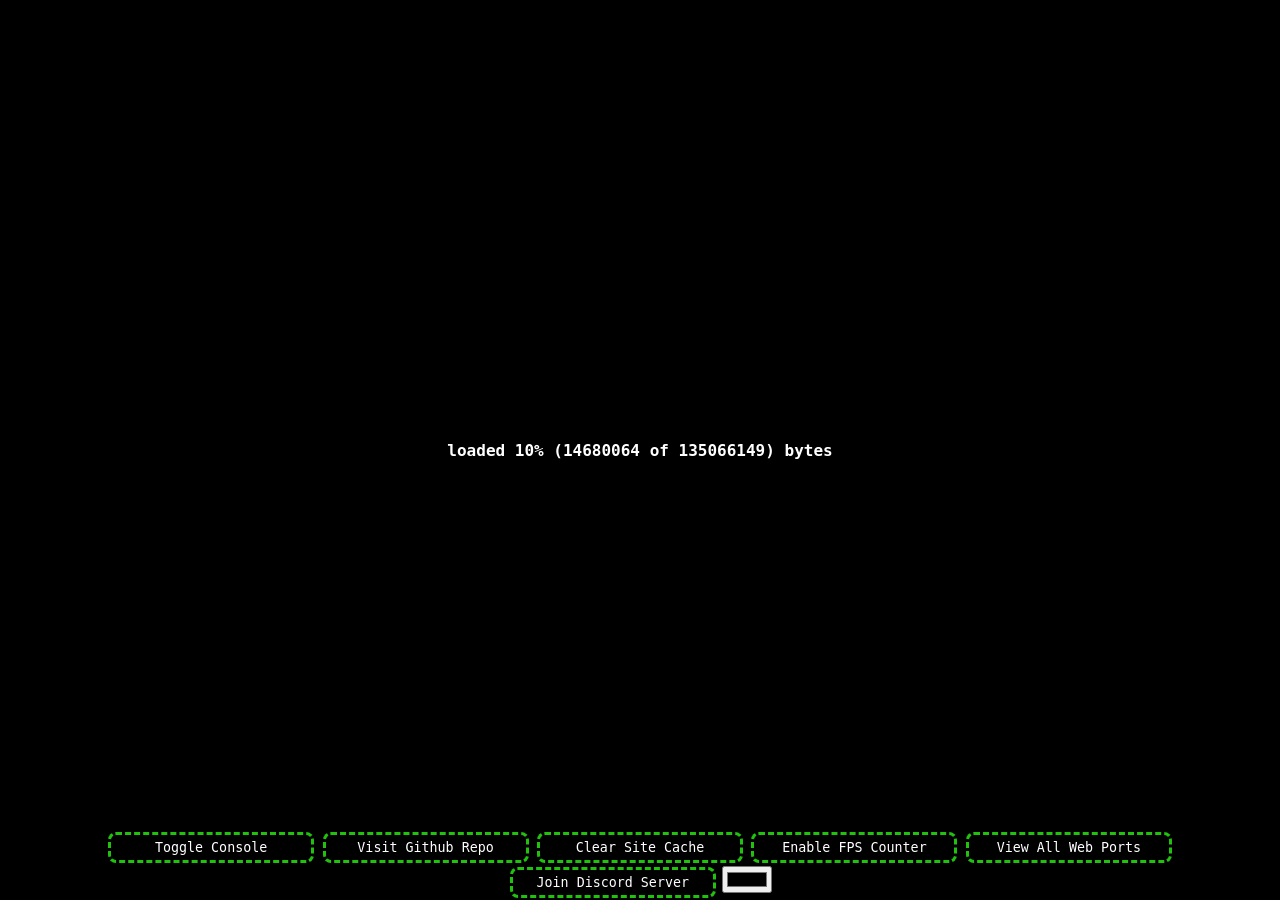
==== commit 072e2b71: "Fix Undertale WAD loading" ====
--- a/Undertale/index.html
+++ b/Undertale/index.html
@@ -395,72 +395,112 @@
     // --- START OF MULTI-PART STITCHING SYSTEM ---
     (function() {
       const totalParts = 7;
+      const runnerScript = Array.from(document.scripts).find(script =>
+        /(?:^|\/)runner\.js(?:[?#]|$)/.test(script.src)
+      );
+      const pageUrl = new URL(window.location.href);
+      if (!pageUrl.pathname.endsWith('/')) {
+        const lastSegment = pageUrl.pathname.split('/').pop();
+        pageUrl.pathname = lastSegment.includes('.')
+          ? pageUrl.pathname.slice(0, pageUrl.pathname.lastIndexOf('/') + 1)
+          : `${pageUrl.pathname}/`;
+      }
+      // Resolve parts beside the game files, not against a slash-less page URL.
+      const gameDirectory = new URL('.', runnerScript ? runnerScript.src : pageUrl.href);
+      const nativeFetch = window.fetch.bind(window);
+      const nativeOpen = XMLHttpRequest.prototype.open;
+      const nativeSend = XMLHttpRequest.prototype.send;
       let cachedBlobUrl = null;
       let fetchPromise = null;
+
+      function resolveGameUrl(url) {
+        try {
+          return new URL(url, gameDirectory);
+        } catch (_) {
+          return null;
+        }
+      }
+
+      function isGameUnx(url) {
+        const parsed = resolveGameUrl(url);
+        return !!parsed && parsed.pathname.split('/').pop() === 'game.unx';
+      }
 
       async function getCombinedGameUnx(originalUrl) {
         if (cachedBlobUrl) return cachedBlobUrl;
         if (!fetchPromise) {
+          if (!resolveGameUrl(originalUrl)) throw new Error('Invalid game.unx URL');
+
           fetchPromise = (async () => {
             const partPromises = [];
-            // Download all parts concurrently
             for (let i = 1; i <= totalParts; i++) {
+              const partUrl = new URL(`game.unx.part${i}`, gameDirectory);
               partPromises.push(
-                fetch(`${originalUrl}.part${i}`).then(res => {
-                  if (!res.ok) throw new Error(`Could not load game.unx.part${i}`);
+                nativeFetch(partUrl.href, { credentials: 'same-origin' }).then(res => {
+                  if (!res.ok) throw new Error(`Could not load ${partUrl.pathname} (HTTP ${res.status})`);
                   return res.arrayBuffer();
                 })
               );
             }
             const buffers = await Promise.all(partPromises);
-            // Stitch segments into a combined object binary
-            const combinedBlob = new Blob(buffers, { type: 'application/octet-stream' });
-            cachedBlobUrl = URL.createObjectURL(combinedBlob);
+            cachedBlobUrl = URL.createObjectURL(new Blob(buffers, { type: 'application/octet-stream' }));
             return cachedBlobUrl;
-          })();
+          })().catch(error => {
+            fetchPromise = null;
+            throw error;
+          });
         }
         return fetchPromise;
       }
 
-      // Intercept fetch API calls
-      const nativeFetch = window.fetch;
+      // Intercept normal fetch calls, including Request objects and query strings.
       window.fetch = async function(resource, options) {
-        const url = typeof resource === 'string' ? resource : resource.url;
-        if (url && url.endsWith('game.unx')) {
-          try {
-            const stitchedUrl = await getCombinedGameUnx(url);
-            return nativeFetch(stitchedUrl, options);
-          } catch (e) {
-            console.error("Stitching error during Fetch:", e);
-          }
-        }
-        return nativeFetch.apply(this, arguments);
+        const url = typeof resource === 'string' ? resource : resource && resource.url;
+        if (url && isGameUnx(url)) {
+          const stitchedUrl = await getCombinedGameUnx(url);
+          return nativeFetch(stitchedUrl, options);
+        }
+        return nativeFetch(resource, options);
       };
 
-      // Intercept older XMLHttpRequest calls (used by some Emscripten pipelines)
-      const nativeOpen = XMLHttpRequest.prototype.open;
+      // Intercept XMLHttpRequest calls used by the GameMaker loader.
       XMLHttpRequest.prototype.open = function(method, url, ...args) {
-        if (typeof url === 'string' && url.endsWith('game.unx')) {
-          this._isGameUnx = true;
-          this._gameUnxUrl = url;
-        }
+        this._gameUnxRequest = typeof url === 'string' && isGameUnx(url)
+          ? { method, url, args }
+          : null;
         return nativeOpen.apply(this, [method, url, ...args]);
       };
 
-      const nativeSend = XMLHttpRequest.prototype.send;
       XMLHttpRequest.prototype.send = function(...args) {
-        if (this._isGameUnx) {
-          getCombinedGameUnx(this._gameUnxUrl).then(stitchedUrl => {
-            nativeOpen.apply(this, ['GET', stitchedUrl, true]);
-            nativeSend.apply(this, args);
-          }).catch(e => {
-            console.error("Stitching error during XHR:", e);
-            nativeSend.apply(this, args);
-          });
-          return;
-        }
-        return nativeSend.apply(this, args);
+        if (!this._gameUnxRequest) return nativeSend.apply(this, args);
+        const request = this._gameUnxRequest;
+        getCombinedGameUnx(request.url).then(stitchedUrl => {
+          nativeOpen.apply(this, [request.method, stitchedUrl, ...request.args]);
+          nativeSend.apply(this, args);
+        }).catch(error => {
+          console.error('Could not assemble game.unx:', error);
+          nativeSend.apply(this, args);
+        });
       };
+
+      // GX's gameFiles cache fetches the WAD directly and bypasses fetch/XHR.
+      // Give it a request for the assembled blob so GX can cache the real data.
+      const gameFiles = window.oprt && window.oprt.gameFiles;
+      if (gameFiles && typeof gameFiles.fetchAndCache === 'function') {
+        const nativeFetchAndCache = gameFiles.fetchAndCache;
+        try {
+          gameFiles.fetchAndCache = function(fileId, version, request) {
+            if (request && isGameUnx(request.url)) {
+              return getCombinedGameUnx(request.url).then(stitchedUrl =>
+                nativeFetchAndCache.call(this, fileId, version, new Request(stitchedUrl))
+              );
+            }
+            return nativeFetchAndCache.apply(this, arguments);
+          };
+        } catch (error) {
+          console.warn('Could not enable stitched WAD caching:', error);
+        }
+      }
     })();
     // --- END OF MULTI-PART STITCHING SYSTEM ---
 
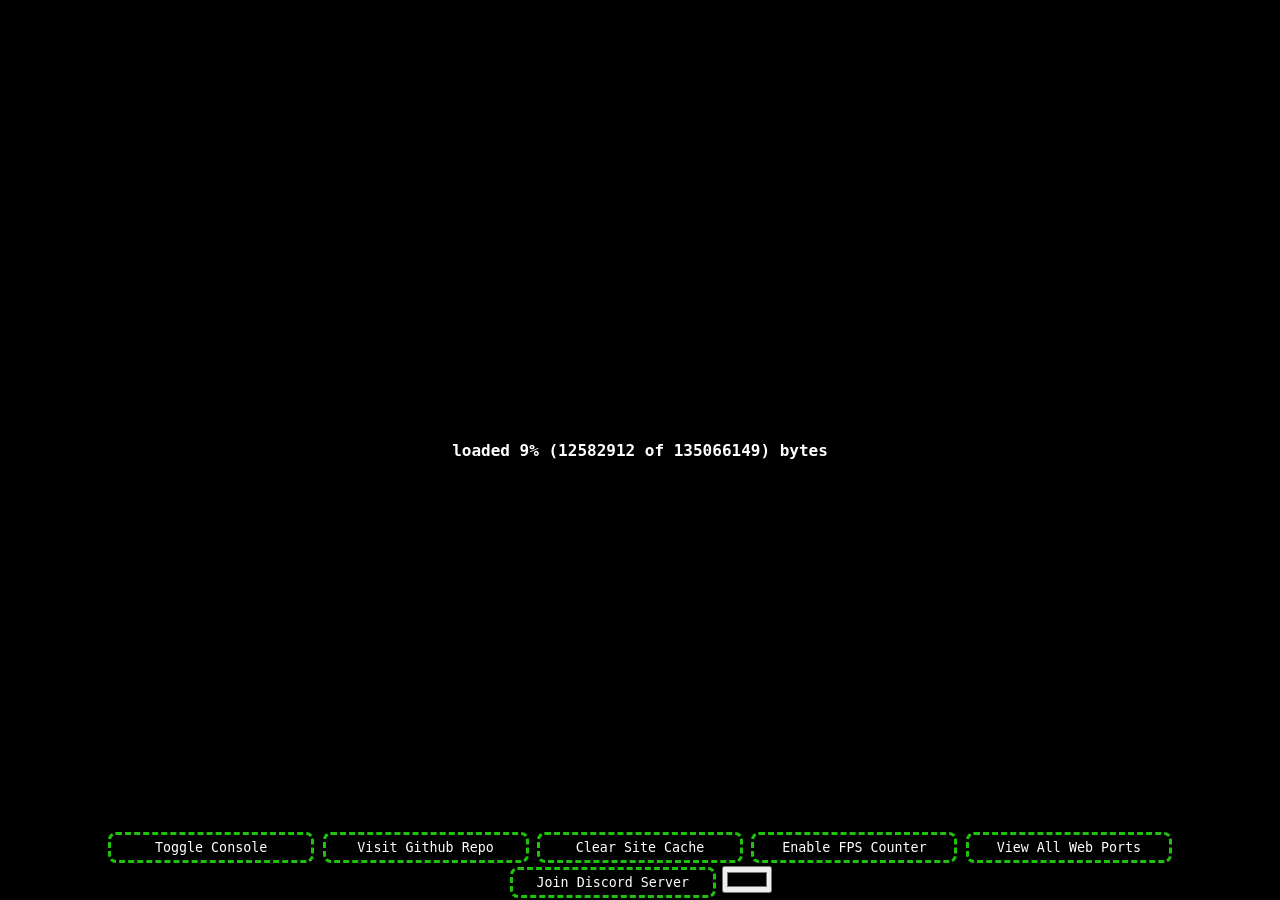
==== commit a3c02f78: "Load Undertale WAD parts from GitHub fallback" ====
--- a/Undertale/index.html
+++ b/Undertale/index.html
@@ -435,12 +435,19 @@
             const partPromises = [];
             for (let i = 1; i <= totalParts; i++) {
               const partUrl = new URL(`game.unx.part${i}`, gameDirectory);
-              partPromises.push(
-                nativeFetch(partUrl.href, { credentials: 'same-origin' }).then(res => {
-                  if (!res.ok) throw new Error(`Could not load ${partUrl.pathname} (HTTP ${res.status})`);
-                  return res.arrayBuffer();
-                })
-              );
+              const fallbackUrl = `https://raw.githubusercontent.com/Panagiotissarr/code/main/Undertale/game.unx.part${i}`;
+              partPromises.push((async () => {
+                const localResponse = await nativeFetch(partUrl.href, { credentials: 'same-origin' });
+                if (localResponse.ok) return localResponse.arrayBuffer();
+
+                // Some CDN deployments omit these large split files. Fetch the
+                // committed parts directly from GitHub in that case.
+                const fallbackResponse = await nativeFetch(fallbackUrl, { mode: 'cors', credentials: 'omit' });
+                if (!fallbackResponse.ok) {
+                  throw new Error(`Could not load game.unx.part${i} (CDN HTTP ${localResponse.status}, fallback HTTP ${fallbackResponse.status})`);
+                }
+                return fallbackResponse.arrayBuffer();
+              })());
             }
             const buffers = await Promise.all(partPromises);
             cachedBlobUrl = URL.createObjectURL(new Blob(buffers, { type: 'application/octet-stream' }));
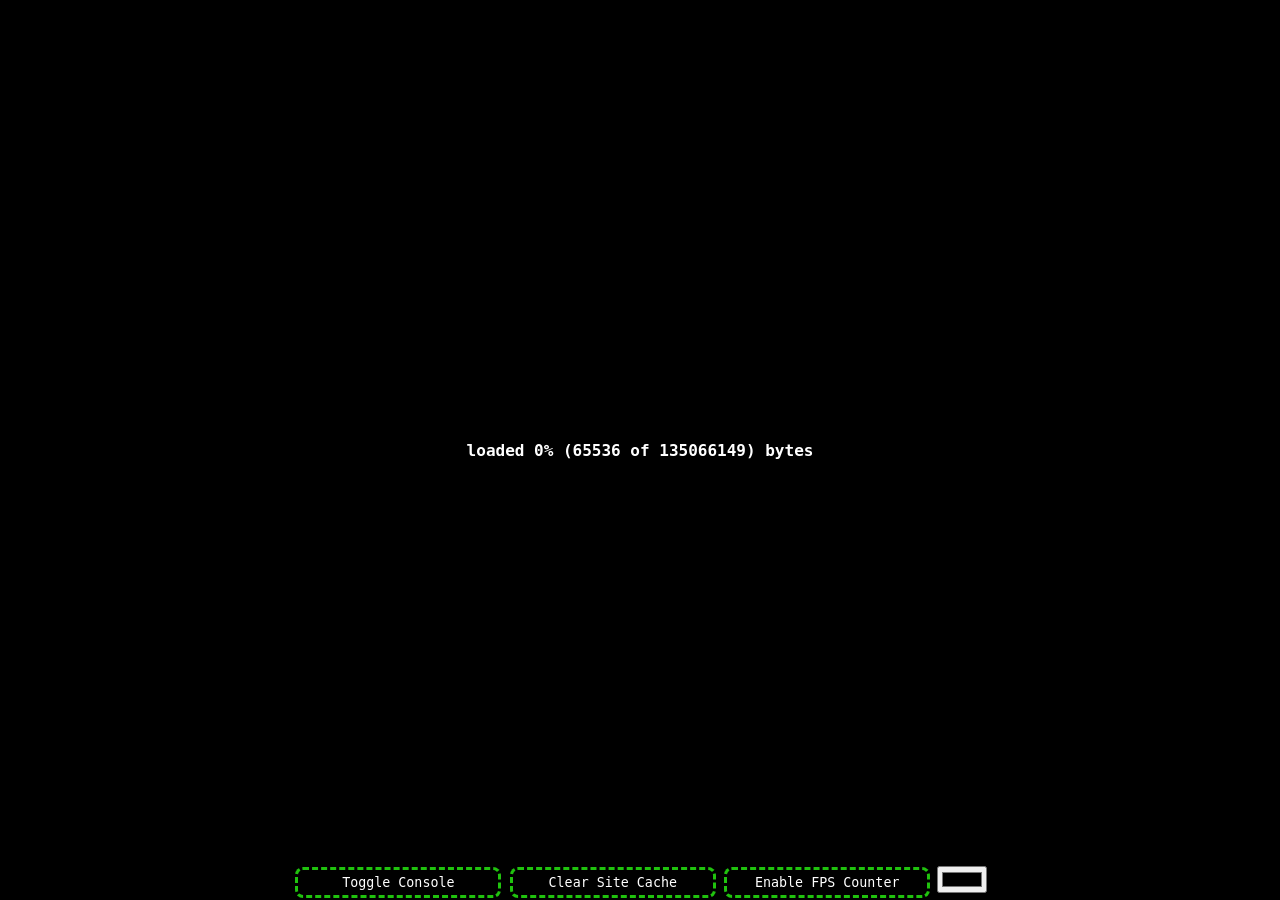
==== commit e89fc623: "Remove external Undertale links" ====
--- a/Undertale/index.html
+++ b/Undertale/index.html
@@ -356,20 +356,11 @@
 	  <button class="output-button" onclick="toggleConsole()" title="Lists Console Output and Loading Progress"+>
         Toggle Console
       </button>
-	  <button id="QRButton" class="output-button" onclick="togglegithub()" title="Sends you to My Github Repository of this Project"+>
-        Visit Github Repo
-      </button>
 	  <button id="QR2Button" class="output-button" onclick="toggleclear_site_cache()" title="Fixes Crashes due to the Website being Updated, but also Deletes ALL Saves, so Continue with Caution"+>
         Clear Site Cache
       </button>
 		<button class="output-button" id="stats-button" onclick="toggleFPS()" title="Enables External FPS Counter"+>
         Enable FPS Counter
-      </button>
-	    <button class="output-button" id="share-button" onclick="togglewebports()" title="Sends you to My Personal Website with a List of All My Web Ports"+>
-        View All Web Ports
-      </button>
-	    <button class="output-button" onclick="togglejoin_discord()" title="Press to Join My Discord Server for Info and Updates"+>
-        Join Discord Server
       </button>
 	    <input id="colorpicker" type="color" onchange="changecolor(this)" title="Changes Color of the Website's Background"+>
       <textarea id="output" rows="8"></textarea>
@@ -527,7 +518,6 @@
       var outputContainerElement = document.getElementById("output-container");
       var qrElement = document.getElementById("QRCode");
       var qr2Element = document.getElementById("QR2Code");
-      var qrButton = document.getElementById("QRButton");
       var qr2Button = document.getElementById("QR2Button");
       var pauseMenu = document.getElementById("pauseMenuContainer");
       var resumeButton = document.getElementById("resumeButton");
@@ -711,10 +701,6 @@
           outputElement.scrollIntoView(true);
         }
       }
-		// Go To Github Function
-      function togglegithub() {
-	    window.open("https://github.com/burnedpopcorn/Pizza-Tower-1.1.0-Web-Port", '_blank').focus();
-      }
 		// Clear Site Cache Function
       function toggleclear_site_cache() {
 	  // Trigger Choice Popup
@@ -748,14 +734,6 @@
 		if (stopfps >= 5) {
 		stopfps = 2;
 		}
-	  }
-	    // Go To Website of Web Ports Function
-	  function togglewebports() {
-		window.open("https://burnedwebsite.vercel.app/projects/", '_blank').focus();
-	  }
-	    // Join Discord Function
-	  function togglejoin_discord() {
-	    window.open("https://discord.gg/3dPTpruHhc", '_blank').focus();
 	  }
 		// End of Button Functions
 
